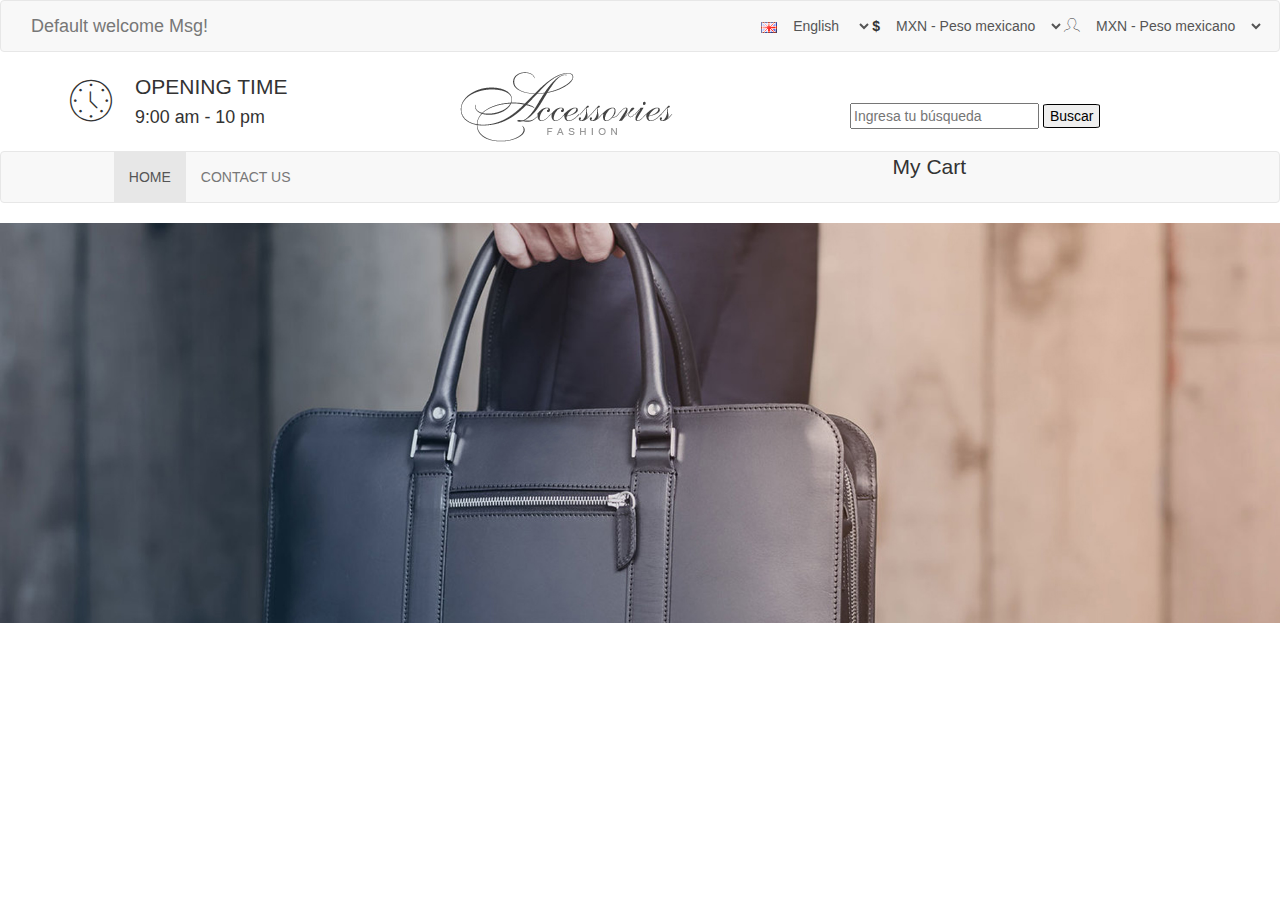
==== assets/index.html @ 994e1858 "Agregué header" ====
<!DOCTYPE html>
<html lang="en">
	<head>
	  	<meta charset="utf-8">
	  	<title>Accessories</title>
	  	<link rel="shortcut icon " href="favicon.ico">
		<link rel="stylesheet" href="css/bootstrap.min.css">
		<link href="https://fonts.googleapis.com/css?family=Arima+Madurai|Yellowtail" rel="stylesheet">
		<meta name="viewport" content="width=device-width, user-scalable=no, initial-scale=1.0, maximum-scale=1.0, minimum-scale=1.0">
		<link rel="stylesheet" href="css/font-awesome.min.css">
		<link rel="stylesheet" href="css/queries.css">
		<link rel="stylesheet" href="css/icomoon.css">
		<link rel="stylesheet" href="css/main.css">
		<link rel="stylesheet" href="css/animate.css">
		<link rel="stylesheet" href="css/media.css">
	</head>
	<body>
		<div class="container-fluid">		<!-- Inicia container fluid -->
			<header>		<!-- Inicia header -->
				<div class="row">
					<nav class="navbar navbar-default nav-bar-static-top mt-2" role="navigation">		<!-- Nav --> 
						<div class="col-sm-4 col-lg-4">		<!-- Logo -->
							<div class="navbar-header">
								<button type="button" class="navbar-toggle collapsed" data-toggle="collapse" data-target="#navegacion">
									<span class="sr-only">Desplegar / Ocultar menu</span>
									<span class="icon-bar"></span>
									<span class="icon-bar"></span>
									<span class="icon-bar"></span>
								</button>
								<a href="#" class="dl-horizontal navbar-brand">Default welcome Msg!</a>		<!-- Imagen logo -->
							</div>
						</div>
						<div class="col-sm-4 col-lg-8">		<!-- Menu -->
							<div class="collapse nav-pills navbar-collapse navbar-right" id="navegacion">
								<ul class="nav navbar-nav">
									<li class="mt-3 animated bounceInLeft">
										<img src="images/flag1.png" alt="flag">		<!-- Imagen bandera -->
									</li>
									<li class="navbar-btn animated bounceInLeft text-white">	<!-- Combobox Lenguaje -->
										<select class="form-control">
											<option>English</option>
 											<option>Español</option>
										</select>
									</li>
									<li class="mt-3 animated bounceInLeft">
										 <b>$</b>		<!-- Signo de pesos -->
									</li>
									<li class="navbar-btn animated bounceInLeft text-white">	<!-- Combobox moneda -->
										<select class="form-control">
											<option>MXN - Peso mexicano</option>
 											<option>USD - Dólar</option>
 											<option>EUR - Euro</option>
										</select>
									</li>
									<li class="mt-3 animated bounceInLeft">
										 <span class="dt icon icon-profile-male"></span>		<!-- icono perfil -->
									</li>
									<li class="navbar-btn animated bounceInLeft text-white">	<!-- Combobox Cuenta -->
										<select class="form-control">
											<option>MXN - Peso mexicano</option>
 											<option>USD - Dólar</option>
 											<option>EUR - Euro</option>
										</select>
									</li>
								</ul>
							</div>
						</div>
					</nav>		<!-- Termina nav -->
				</div>
			<div class="container">
				<div class="row">
					<div class="col-xs-4 col-sm-4 col-lg-4">		<!-- Opening time -->
						<div class="row">
							<div class="col-xs-2 col-sm-2 col-lg-2 navbar-btn">
								<span class="clock icon icon-clock"></span>		<!-- icono clock -->
							</div>
							<div class="col-xs-10 col-sm-10 col-lg-10">
								<p class="lead">OPENING TIME<br><small>9:00 am - 10 pm</small></p>
							</div>
						</div>
					</div>
					<div class="col-xs-4 col-sm-4 col-lg-4">		<!-- Logo accesories -->
						<img class="img-responsive" src="images/logo.png" alt="logo">
					</div>
					<div class="col-xs-4 col-sm-4 col-lg-4">		<!-- Buscador -->    
			          <form method=GET action="http://www.google.com/search">
			            <a href=" http://www.google.com/"></a>  <!-- Usará el buscador de google -->
			              <input type="text" name=q placeholder="Ingresa tu búsqueda"  maxlength=255 value="">  <!-- Caja de texto del buscador -->
			              <button class="buscar" type=submit name=btnG>Buscar</button>  <!-- Boton buscar -->
			          </form>
					</div>
				</div>
			</div>
			<div class="row">
				<nav class="navbar navbar-default nav-bar-static-top" role="navigation">		<!-- Nav -->
					<div class="col-sm-4 col-lg-3">		<!-- Menu -->
						<div class="collapse navbar-collapse navbar-right" id="navegacion">
							<ul class="nav navbar-nav">
								<li class="active animated bounceInLeft text-white"><a href="#ofrece">HOME</a></li>
								<li class="animated bounceInLeft text-white"><a href="#como">CONTACT US</a></li>
							</ul>
						</div>
					</div> 
					<div class="col-sm-4 col-lg-9">		<!-- My cart -->
						<p class="lead ml-60">My Cart</p>		<!-- Imagen logo -->
					</div>
				</nav>		<!-- Termina nav -->
			</div>
			</header>		<!-- Termina header -->
			<section>	<!-- Seccion background imagen -->
				<div class="row">
					<div id="bg1" class="bg-image">
				</div>
			</section>
		</div>		<!-- Termina Div container fluid -->
		<!--Escribe aqui tu codigo-->
		<script src="js/jquery.js"></script>
		<script src="js/bootstrap.min.js"></script>
	    <script src="js/jquery.easing.min.js"></script>
	    <script src="js/jquery.main.js"></script>
	    <script src="js/jquery.menu-scroll.js"></script>
	    <script src="js/nav-scroll.js"></script>
    </body>
</html>
---- assets/css/icomoon.css ----
@font-face {
	font-family: 'icomoon';
	src:url('../fonts/icomoon.eot?6zm5h9');
	src:url('../fonts/icomoon.eot?6zm5h9#iefix') format('embedded-opentype'),
		url('../fonts/icomoon.ttf?6zm5h9') format('truetype'),
		url('../fonts/icomoon.woff?6zm5h9') format('woff'),
		url('../fonts/icomoon.svg?6zm5h9#icomoon') format('svg');
	font-weight: normal;
	font-style: normal;
}

[class^="icon-"], [class*=" icon-"] {
	font-family: 'icomoon';
	speak: none;
	font-style: normal;
	font-weight: normal;
	font-variant: normal;
	text-transform: none;
	line-height: 1;

	/* Better Font Rendering =========== */
	-webkit-font-smoothing: antialiased;
	-moz-osx-font-smoothing: grayscale;
}

.icon-laptop:before {
	content: "\e001";
}
.icon-document:before {
	content: "\e005";
}
.icon-documents:before {
	content: "\e006";
}
.icon-search:before {
	content: "\e007";
}
.icon-presentation:before {
	content: "\e00e";
}
.icon-video:before {
	content: "\e011";
}
.icon-envelope:before {
	content: "\e028";
}
.icon-gears:before {
	content: "\e02b";
}
.icon-pencil:before {
	content: "\e032";
}
.icon-tools:before {
	content: "\e033";
}
.icon-tools-2:before {
	content: "\e034";
}
.icon-magnifying-glass:before {
	content: "\e037";
}
.icon-profile-male:before {
	content: "\e040";
}
.icon-profile-female:before {
	content: "\e041";
}
.icon-speedometer:before {
	content: "\e051";
}
.icon-clock:before {
	content: "\e055";
}
.icon-alarmclock:before {
	content: "\e059";
}
.icon-happy:before {
	content: "\e05b";
}
.icon-sad:before {
	content: "\e05c";
}
.icon-facebook:before {
	content: "\e05d";
}
.icon-twitter:before {
	content: "\e05e";
}
.icon-linkedin:before {
	content: "\e062";
}
---- assets/css/main.css ----
select{
	border-style: none!important;
	background-color: transparent!important;
	box-shadow: none!important;
}
.mt-3{
	margin-top: 3%;
}
.clock{
	font-size: 3em;
}
.buscar{
	margin-top: 9%;
	border-radius:8%;
	color:#000; 
	border:1px solid #000;
}
#buscar{
	width: 5%;
}
.ml-60{
	margin-left: 60%;
}
.bg-image{
	width: 100%;
	height: 400px;
 	/* margin-bottom: 2%; */
	background-size: cover;
 	background-repeat: no-repeat;	
}
#bg1{
	background-image: url("../images/slider1.jpg");
}
---- assets/css/media.css ----
/* Responsive */

@media screen and (max-width : 920px) {

}

@media screen and (max-width: 768px) {

.bg-image{
 	margin-top: 0%;
 	height: 360px;
}
.logo{
	width: 70%;
}
h1{
	font-size: 2em;
}
h4,h5{
	font-size: .5em;
}
.btn-lg{
	width: 30%;
	font-size: 1em;
	margin-left: 0;	
}
.bg-opacity{
	height: 360px;
}
.icon-size{
	font-size: 2em;
	padding: 3%;
}
.cf{
	font-size: 1em;
	margin-top: 5%;
}
.sobre{
    transform: scale(8, 0.5);
}
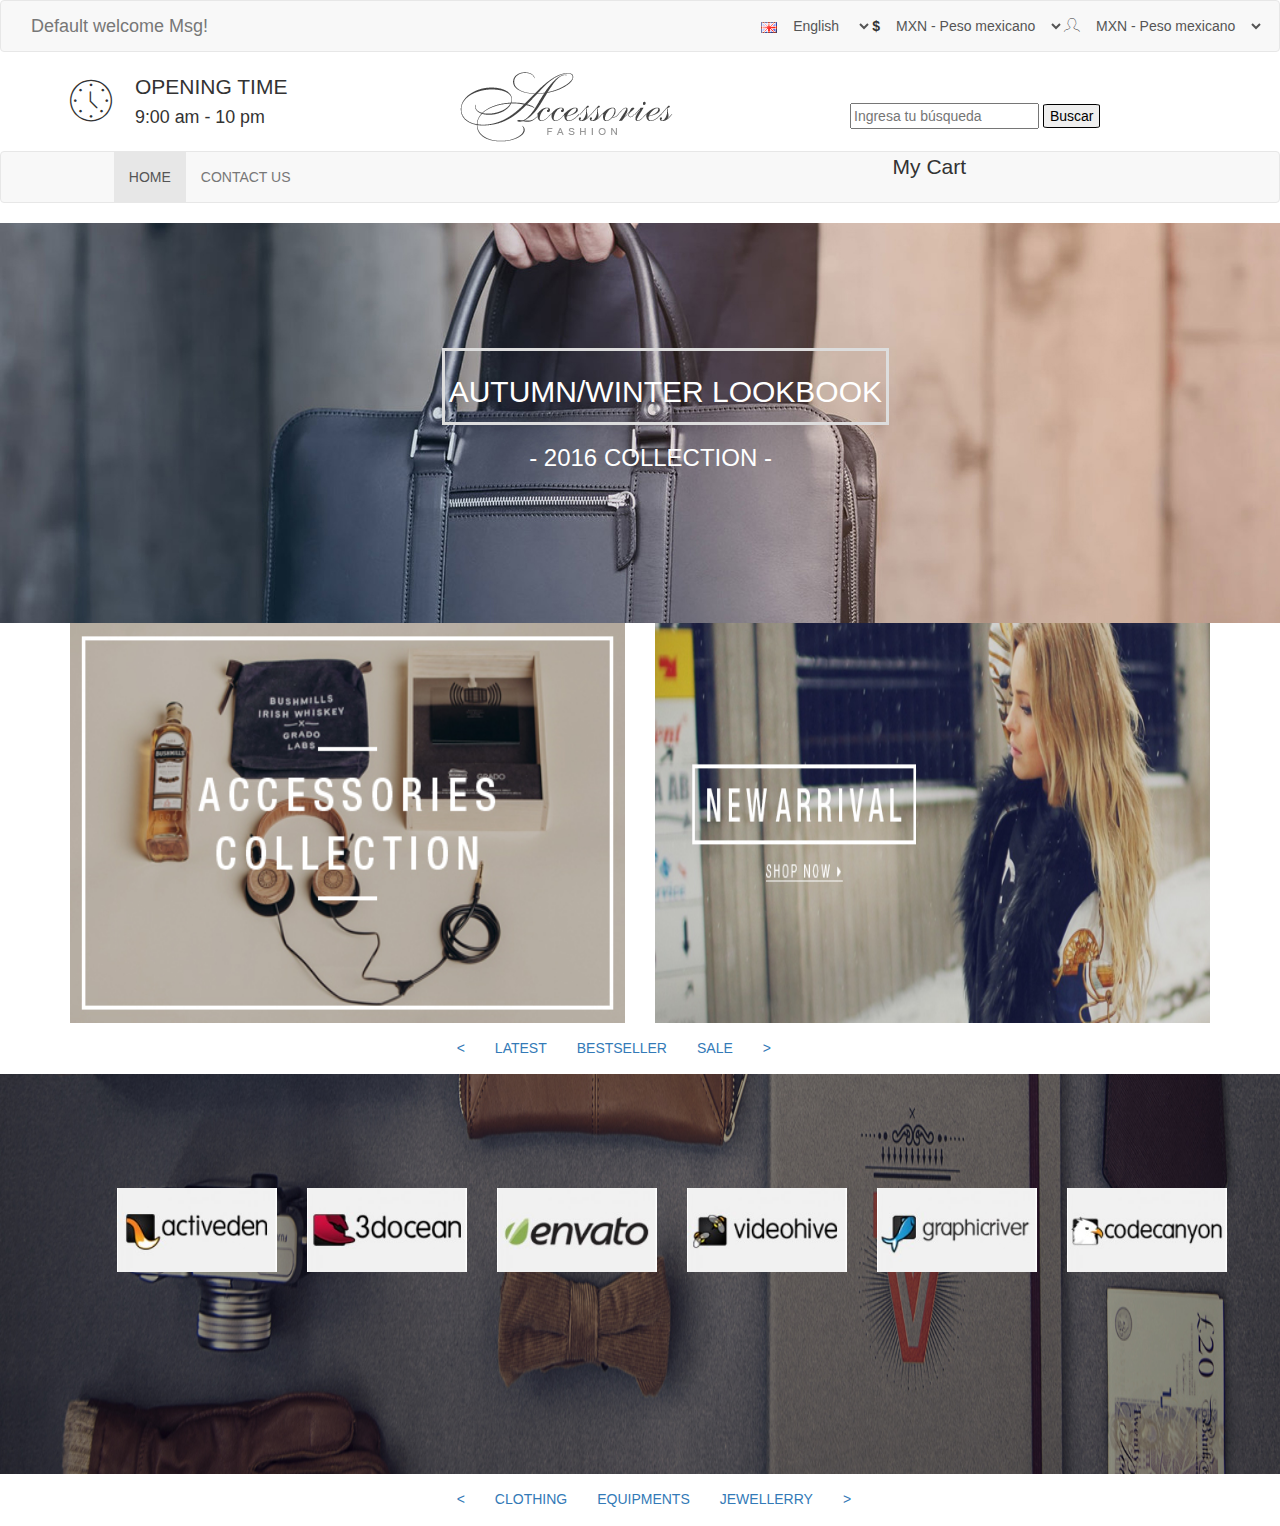
==== commit cc120d93: "Agregue seccion latest y clothing" ====
--- a/assets/index.html
+++ b/assets/index.html
@@ -109,7 +109,147 @@
 			</header>		<!-- Termina header -->
 			<section>	<!-- Seccion background imagen -->
 				<div class="row">
-					<div id="bg1" class="bg-image">
+					<div id="bg1" class="img-responsive bg-image">		<!-- Bg imagen -->
+						<div class="col-xs-12 col-md-12 col-lg-12 col-xs-offset-4 col-md-offset-4 col-lg-offset-4">
+							<div class="mt-10 img-thumbnail">
+								<center>
+									<h2 class="text-white">AUTUMN/WINTER LOOKBOOK</h2>	<!-- Texto con borde -->
+								</center>
+							</div>
+								<h3 class="ml-7 text-white">- 2016 COLLECTION -</h3>	<!-- Texto -->
+						</div>
+					</div>
+				</div>
+			</section>
+			<section>
+				<div class="container">
+					<div class="row">
+						<div class="col-xs-6 col-md-6 col-lg-6">
+							<div id="bg2" class="bg-image">		<!-- bg imagen izquierda -->
+							</div>
+						</div>
+						<div class="col-xs-6 col-md-6 col-lg-6"> 	<!-- bg imagen derecha -->
+							<div id="bg3" class="bg-image">
+							</div>
+						</div>
+					</div>
+				</div>
+			</section>	
+			<section>
+				<div class="row">		<!-- Menu latest bestseller sale -->
+					<div class="col-xs-12 col-md-12 col-lg-12 col-xs-offset-4">
+						<ul class="text-white nav navbar-nav">
+							<li><a href="#"><</li></a>
+							<li><a href="#">LATEST</li></a>
+							<li><a href="#">BESTSELLER</li></a>
+							<li><a href="#">SALE</li></a>
+							<li><a href="#">></li></a>
+						</ul>
+					</div>
+				</div>
+			</section>
+			<section>
+				<div class="container">
+					<div class="row">	<!-- Seccion renglon de imagenes -->
+						<div class="col-xs-6 col-md-6 col-lg-3">	<!-- Imagen 1 -->
+							
+						</div>
+						<div class="col-xs-6 col-md-6 col-lg-2">	<!-- Imagen 2 -->
+							
+						</div>
+						<div class="col-xs-6 col-md-6 col-lg-2">	<!-- Imagen 3 -->
+							
+						</div>
+						<div class="col-xs-6 col-md-6 col-lg-3">	<!-- Imagen 4 -->
+							
+						</div>
+						<div class="col-xs-6 col-md-6 col-lg-2">	<!-- Flecha de desplazamiento -->
+							
+						</div>
+					</div>
+				</div>
+			</section>
+			<section>
+				<div class="row">
+					<div id="bg4" class="bg-image">			<!-- bg image -->
+						<div class="container">
+							<div class="mt-10 col-xs-4 col-md-4 col-lg-2">		<!-- Imagen 1 -->
+								<img class="ml1 img-responsive" src="images/client1.jpg" alt="image">
+							</div>
+							<div class="mt-10 col-xs-4 col-md-4 col-lg-2">		<!-- Imagen 2 -->
+								<img class="ml1 img-responsive" src="images/client2.jpg" alt="image">
+							</div>
+							<div class="mt-10 col-xs-4 col-md-4 col-lg-2">		<!-- Imagen 3 -->
+								<img class="ml1 img-responsive" src="images/client3.jpg" alt="image">
+							</div>
+							<div class="mt-10 col-xs-4 col-md-4 col-lg-2">		<!-- Imagen 4 -->
+								<img class="ml1 img-responsive" src="images/client4.jpg" alt="image">
+							</div>
+							<div class="mt-10 col-xs-4 col-md-4 col-lg-2">		<!-- Imagen 5 -->
+								<img class="ml1 img-responsive" src="images/client5.jpg" alt="image">
+							</div>
+							<div class="mt-10 col-xs-4 col-md-4 col-lg-2">		<!-- Imagen 6 -->
+								<img class="ml1 img-responsive" src="images/client6.jpg" alt="image">
+							</div>
+						</div>
+					</div>				
+				</div>
+			</section>
+			<section>
+				<div class="row">		<!-- Menu clothing equipments jewellerry -->
+					<div class="col-xs-12 col-md-12 col-lg-12 col-xs-offset-4">
+						<ul class="text-white nav navbar-nav">
+							<li><a href="#"><</li></a>
+							<li><a href="#">CLOTHING</li></a>
+							<li><a href="#">EQUIPMENTS</li></a>
+							<li><a href="#">JEWELLERRY</li></a>
+							<li><a href="#">></li></a>
+						</ul>
+					</div>
+				</div>
+			</section>
+			<section>
+				<div class="container">
+					<div class="row">	<!-- Seccion renglon 1 de imagenes -->
+						<div class="col-xs-3 col-md-3 col-lg-2">	<!-- Imagen 1 -->
+							
+						</div>
+						<div class="col-xs-3 col-md-3 col-lg-2">	<!-- Texto 1 -->
+							
+						</div>
+						<div class="col-xs-3 col-md-3 col-lg-2">	<!-- Imagen 2 -->
+							
+						</div>
+						<div class="col-xs-3 col-md-3 col-lg-2">	<!-- Texto 2 -->
+							
+						</div>
+						<div class="col-xs-3 col-md-3 col-lg-2">	<!-- Imagen 3 -->
+							
+						</div>
+						<div class="col-xs-3 col-md-3 col-lg-2">	<!-- Texto 3 -->
+							
+						</div>
+					</div>
+					<div class="row">	<!-- Seccion renglon 2 de imagenes -->
+						<div class="col-xs-3 col-md-3 col-lg-2">	<!-- Imagen 1 -->
+							
+						</div>
+						<div class="col-xs-3 col-md-3 col-lg-2">	<!-- Texto 1 -->
+							
+						</div>
+						<div class="col-xs-3 col-md-3 col-lg-2">	<!-- Imagen 2 -->
+							
+						</div>
+						<div class="col-xs-3 col-md-3 col-lg-2">	<!-- Texto 2 -->
+							
+						</div>
+						<div class="col-xs-3 col-md-3 col-lg-2">	<!-- Imagen 3 -->
+							
+						</div>
+						<div class="col-xs-3 col-md-3 col-lg-2">	<!-- Texto 3 -->
+							
+						</div>
+					</div>
 				</div>
 			</section>
 		</div>		<!-- Termina Div container fluid -->
--- a/assets/css/main.css
+++ b/assets/css/main.css
@@ -30,4 +30,33 @@
 }
 #bg1{
 	background-image: url("../images/slider1.jpg");
+}
+#bg2{
+	background-image: url("../images/banner1.jpg");
+	background-size: 100% 100%!important;
+}
+#bg3{
+	background-image: url("../images/banner2.jpg");
+	background-size: 100% 100%!important;
+}
+#bg4{
+	background-image: url("../images/client-bg.jpg");
+	background-size: 100% 100%!important;
+}
+.img-thumbnail{
+	background-color: transparent!important;
+	border-radius: 0!important;
+	border: 3px solid #ddd!important;
+}
+.text-white{
+	color:#fff;
+}
+.ml-7{
+	margin-left: 7%;
+}
+.mt-10{
+	margin-top: 10%;
+}
+.ml1{
+	margin-left: 20%;
 }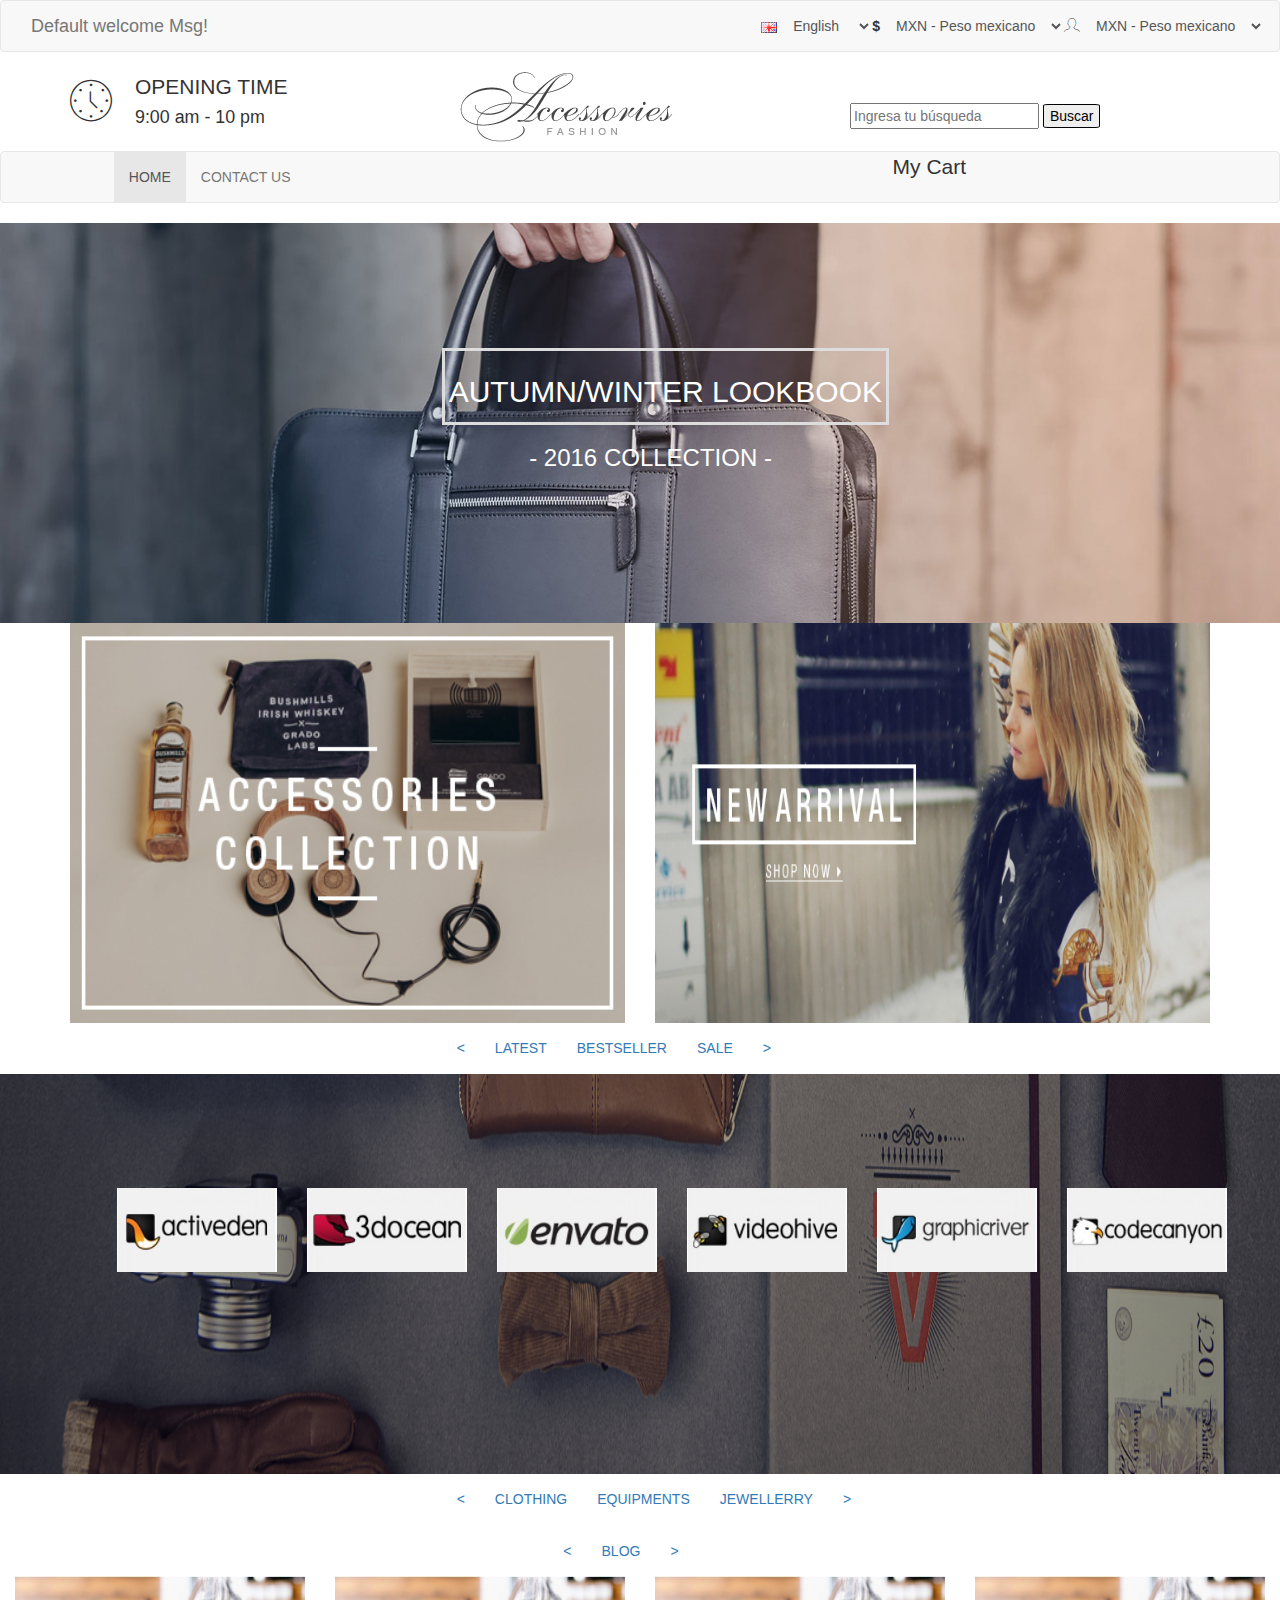
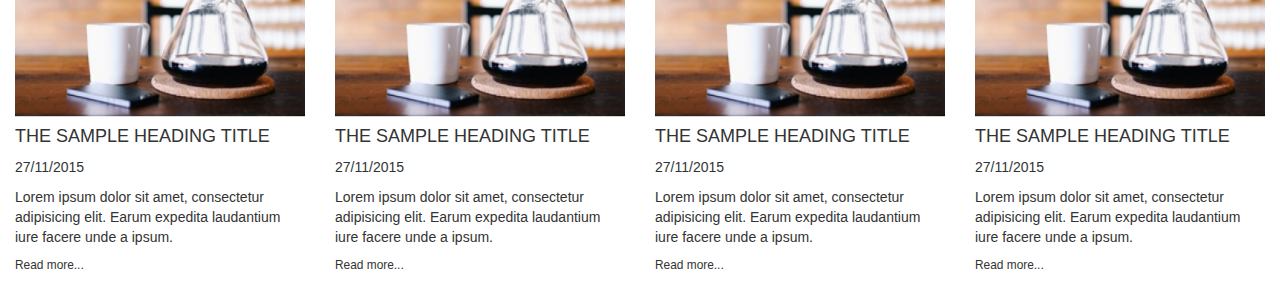
==== commit 379ea9e8: "Agregue seccion blog" ====
--- a/assets/index.html
+++ b/assets/index.html
@@ -252,6 +252,55 @@
 					</div>
 				</div>
 			</section>
+			<section>
+				<div class="row">		<!-- Blog -->
+					<div class="col-xs-12 col-md-12 col-lg-12 col-xs-offset-5">
+						<ul class="text-white nav navbar-nav">
+							<li><a href="#"><</li></a>
+							<li><a href="#">BLOG</li></a>
+							<li><a href="#">></li></a>
+						</ul>
+					</div>
+				</div>
+				<div class="row">
+					<div class="col-xs-6 col-md-6 col-lg-3">	<!-- Imagen y texto 1 -->
+						<div>
+							<img class="img-responsive" src="images/blog2.jpg" alt="image">
+							<h4>THE SAMPLE HEADING TITLE</h4>
+							<p>27/11/2015</p>
+							<p>Lorem ipsum dolor sit amet, consectetur adipisicing elit. Earum expedita laudantium iure facere unde a ipsum.</p>
+							<p class="small">Read more...</p>
+						</div>
+					</div>
+					<div class="col-xs-6 col-md-6 col-lg-3">	<!-- Imagen y texto 2 -->
+						<div>
+							<img class="img-responsive" src="images/blog2.jpg" alt="image">
+							<h4>THE SAMPLE HEADING TITLE</h4>
+							<p>27/11/2015</p>
+							<p>Lorem ipsum dolor sit amet, consectetur adipisicing elit. Earum expedita laudantium iure facere unde a ipsum.</p>
+							<p class="small">Read more...</p>
+						</div>
+					</div>
+					<div class="col-xs-6 col-md-6 col-lg-3">	<!-- Imagen y texto 3 -->
+						<div>
+							<img class="img-responsive" src="images/blog2.jpg" alt="image">
+							<h4>THE SAMPLE HEADING TITLE</h4>
+							<p>27/11/2015</p>
+							<p>Lorem ipsum dolor sit amet, consectetur adipisicing elit. Earum expedita laudantium iure facere unde a ipsum.</p>
+							<p class="small">Read more...</p>
+						</div>
+					</div>
+					<div class="col-xs-6 col-md-6 col-lg-3">	<!-- Imagen y texto 4 -->
+						<div>
+							<img class="img-responsive" src="images/blog2.jpg" alt="image">
+							<h4>THE SAMPLE HEADING TITLE</h4>
+							<p>27/11/2015</p>
+							<p>Lorem ipsum dolor sit amet, consectetur adipisicing elit. Earum expedita laudantium iure facere unde a ipsum.</p>
+							<p class="small">Read more...</p>
+						</div>
+					</div>
+				</div>
+			</section>
 		</div>		<!-- Termina Div container fluid -->
 		<!--Escribe aqui tu codigo-->
 		<script src="js/jquery.js"></script>
